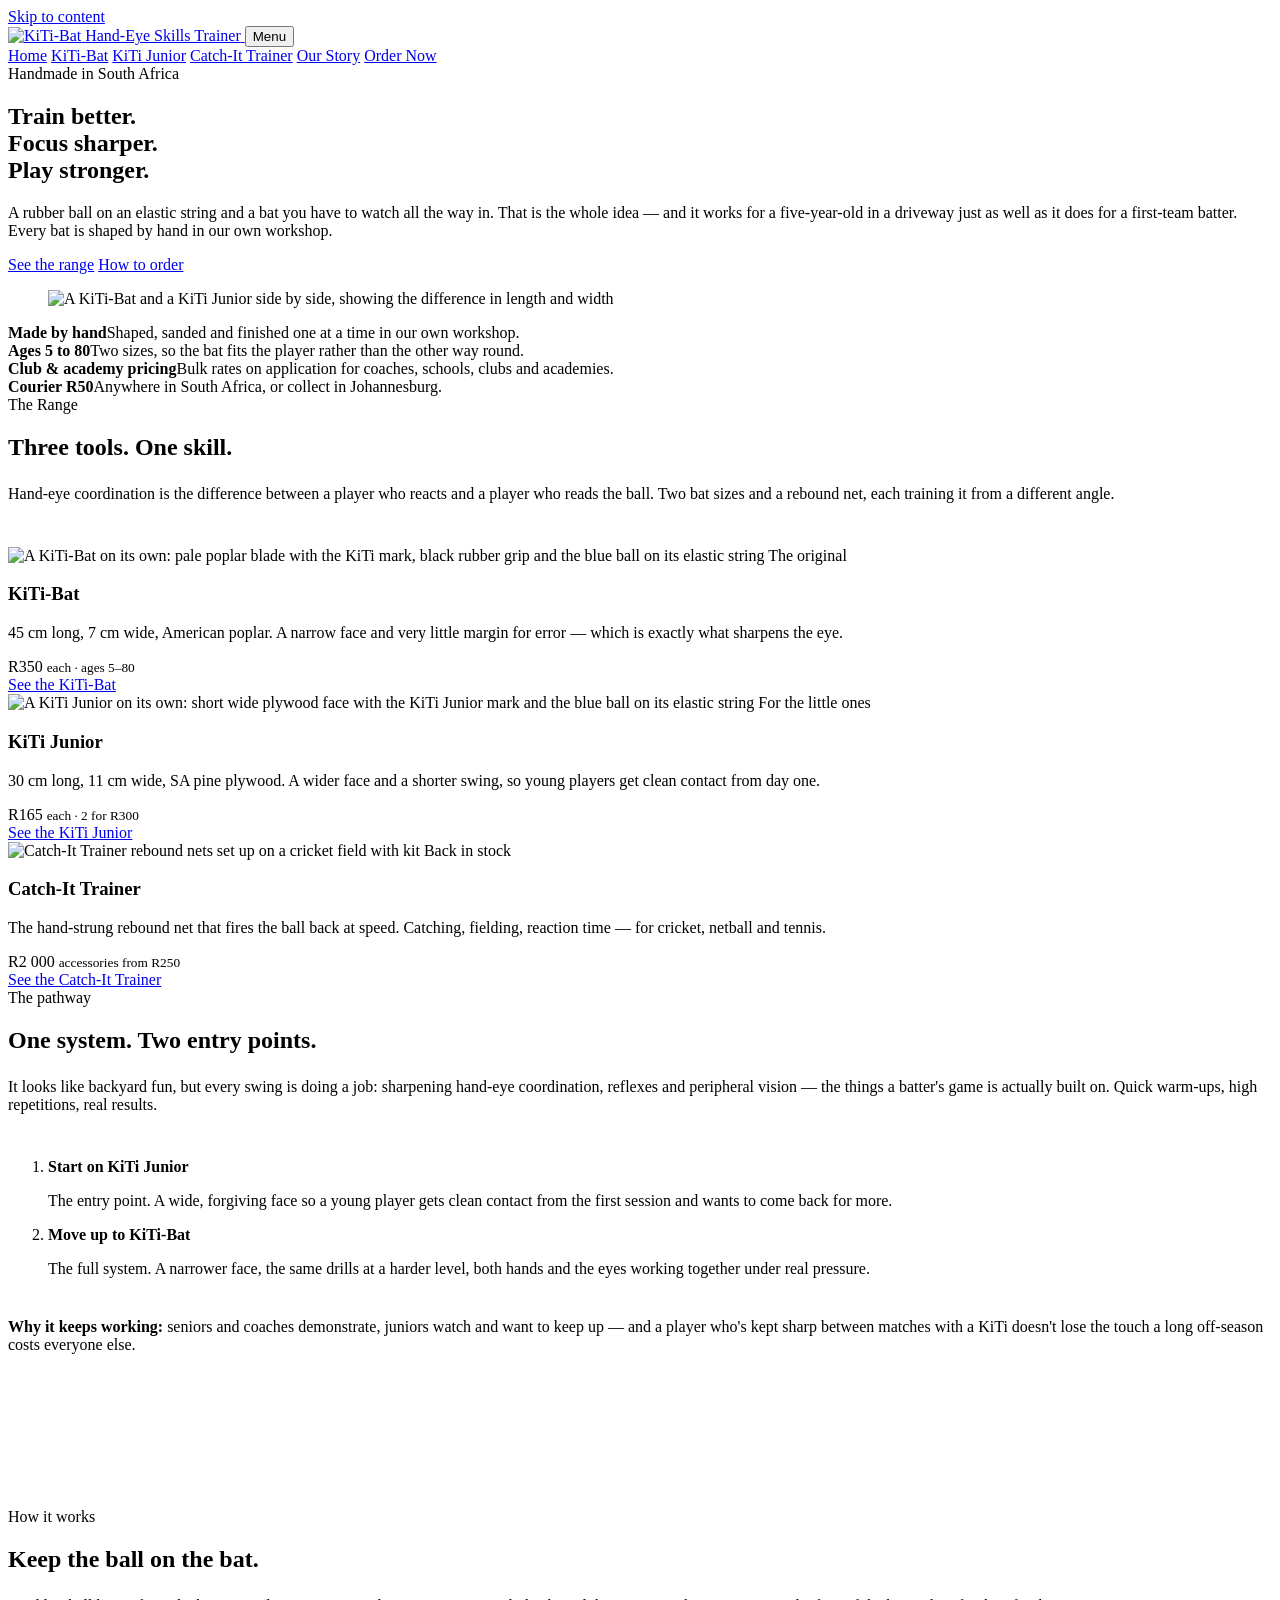
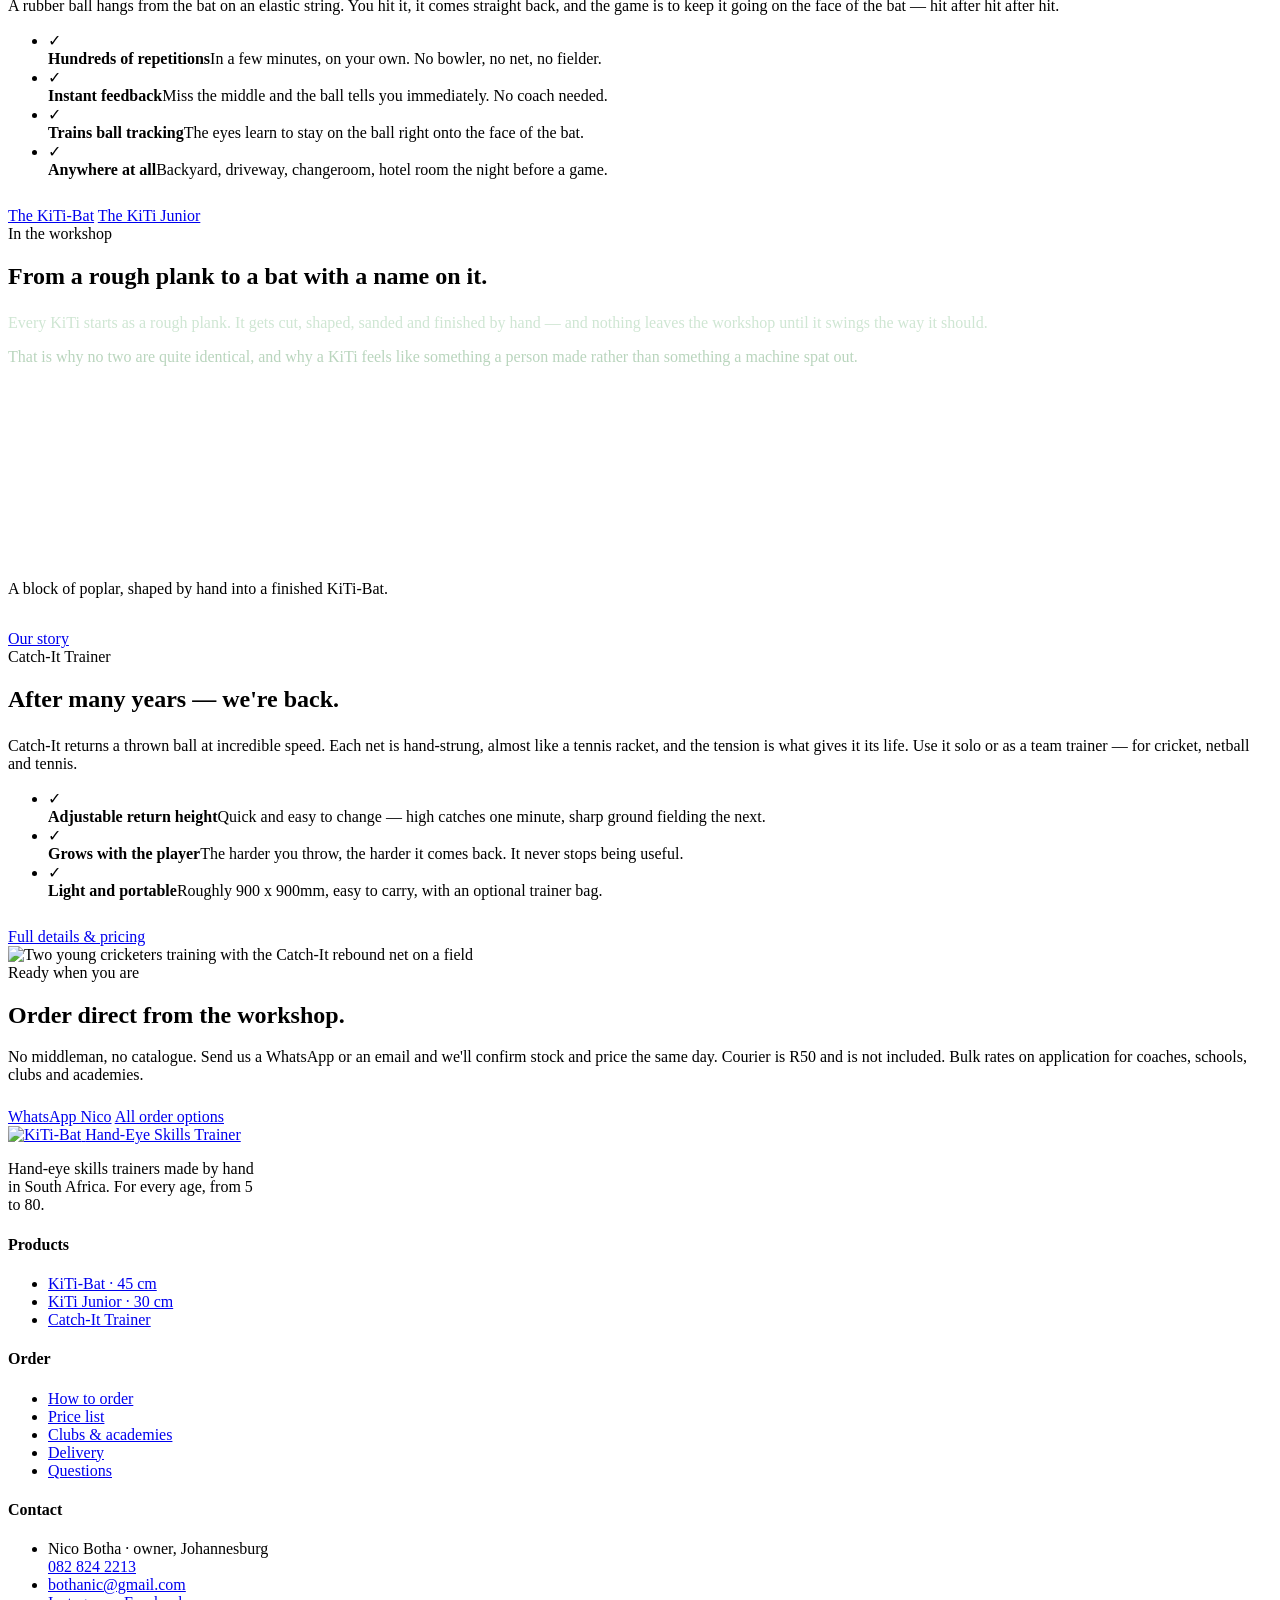
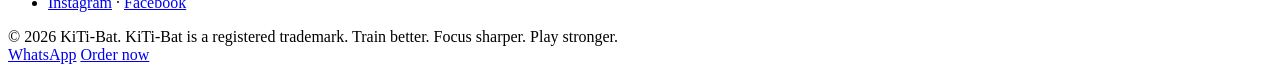
==== site/index.html @ 330e1672 "Split the comparison photo into two single-product card images The homepage range cards showed each " ====
<!DOCTYPE html>
<html lang="en-ZA">
<head>
<meta charset="utf-8">
<meta name="viewport" content="width=device-width, initial-scale=1">
<title>KiTi-Bat — Hand-Eye Skills Trainers, Handmade in South Africa</title>
<meta name="description" content="Hand-eye coordination trainers for cricketers aged 5 to 80. The 45 cm KiTi-Bat R350, the 30 cm KiTi Junior R165. Handmade in South Africa, couriered nationwide.">
<meta name="theme-color" content="#ffffff">
<link rel="canonical" href="https://www.kiti-bats.co.za/">
<meta property="og:type" content="website">
<meta property="og:site_name" content="KiTi-Bat">
<meta property="og:locale" content="en_ZA">
<meta property="og:url" content="https://www.kiti-bats.co.za/">
<meta property="og:title" content="KiTi-Bat — Train Better. Focus Sharper. Play Stronger.">
<meta property="og:description" content="Hand-eye coordination trainers for cricketers of every age, made by hand in South Africa. The 45 cm KiTi-Bat, the 30 cm KiTi Junior and the Catch-It rebound trainer.">
<meta property="og:image" content="https://www.kiti-bats.co.za/assets/img/making-of.jpg">
<meta property="og:image:alt" content="A rough poplar plank beside the shaped stages of a KiTi-Bat, ending in a finished bat with its blue ball">
<meta name="twitter:card" content="summary_large_image">
<meta name="twitter:title" content="KiTi-Bat — Train Better. Focus Sharper. Play Stronger.">
<meta name="twitter:description" content="Hand-eye coordination trainers for cricketers of every age, made by hand in South Africa. The 45 cm KiTi-Bat, the 30 cm KiTi Junior and the Catch-It rebound trainer.">
<meta name="twitter:image" content="https://www.kiti-bats.co.za/assets/img/making-of.jpg">
<meta name="twitter:image:alt" content="A rough poplar plank beside the shaped stages of a KiTi-Bat, ending in a finished bat with its blue ball">
<link rel="icon" href="/favicon.ico?v=e1fb769e" sizes="32x32">
<link rel="icon" href="/assets/img/icon-512.png?v=19b3a19d" type="image/png" sizes="512x512">
<link rel="apple-touch-icon" href="/assets/img/apple-touch-icon.png?v=f233a903">
<link rel="stylesheet" href="/assets/css/style.css?v=a0263742">
<script type="application/ld+json">
{
 "@context": "https://schema.org",
 "@graph": [
  {
   "@type": "Organization",
   "@id": "https://www.kiti-bats.co.za/#organization",
   "name": "KiTi-Bat",
   "alternateName": "KiTi Bats",
   "url": "https://www.kiti-bats.co.za/",
   "logo": {
    "@type": "ImageObject",
    "url": "https://www.kiti-bats.co.za/assets/img/logo-dark.png",
    "width": 1080,
    "height": 330
   },
   "image": "https://www.kiti-bats.co.za/assets/img/kitibat-real.jpg",
   "description": "KiTi-Bat makes hand-eye coordination skills trainers for cricketers of every age, handmade in South Africa.",
   "slogan": "Train better. Focus sharper. Play stronger.",
   "founder": {
    "@type": "Person",
    "name": "Nico Botha"
   },
   "foundingLocation": {
    "@type": "Place",
    "address": {
     "@type": "PostalAddress",
     "addressLocality": "Johannesburg",
     "addressCountry": "ZA"
    }
   },
   "areaServed": {
    "@type": "Country",
    "name": "South Africa"
   },
   "sameAs": [
    "https://www.instagram.com/catch_it_trainer/",
    "https://www.facebook.com/cathittrainer/"
   ],
   "contactPoint": [
    {
     "@type": "ContactPoint",
     "contactType": "sales",
     "telephone": "+27-82-824-2213",
     "email": "bothanic@gmail.com",
     "areaServed": "ZA",
     "availableLanguage": [
      "en",
      "af"
     ]
    }
   ]
  },
  {
   "@type": "WebSite",
   "@id": "https://www.kiti-bats.co.za/#website",
   "url": "https://www.kiti-bats.co.za/",
   "name": "KiTi-Bat",
   "inLanguage": "en-ZA",
   "publisher": {
    "@id": "https://www.kiti-bats.co.za/#organization"
   }
  },
  {
   "@type": "WebPage",
   "@id": "https://www.kiti-bats.co.za/#webpage",
   "url": "https://www.kiti-bats.co.za/",
   "name": "KiTi-Bat — Hand-Eye Skills Trainers, Handmade in South Africa",
   "isPartOf": {
    "@id": "https://www.kiti-bats.co.za/#website"
   },
   "about": {
    "@id": "https://www.kiti-bats.co.za/#organization"
   },
   "inLanguage": "en-ZA"
  },
  {
   "@type": "ItemList",
   "name": "The KiTi-Bat range",
   "itemListElement": [
    {
     "@type": "ListItem",
     "position": 1,
     "url": "https://www.kiti-bats.co.za/kiti-bat",
     "name": "KiTi-Bat, 45 cm"
    },
    {
     "@type": "ListItem",
     "position": 2,
     "url": "https://www.kiti-bats.co.za/kiti-junior",
     "name": "KiTi Junior, 30 cm"
    },
    {
     "@type": "ListItem",
     "position": 3,
     "url": "https://www.kiti-bats.co.za/catch-it-trainer",
     "name": "Catch-It Trainer"
    }
   ]
  },
  {
   "@type": "VideoObject",
   "@id": "https://www.kiti-bats.co.za/#video-making-of",
   "name": "From a block of poplar to a finished KiTi-Bat",
   "description": "A block of poplar being shaped into a finished KiTi-Bat, ending with the ball bouncing on the face of the bat.",
   "thumbnailUrl": [
    "https://www.kiti-bats.co.za/assets/img/making-of-poster.jpg"
   ],
   "uploadDate": "2026-08-18T20:51:19+02:00",
   "duration": "PT10S",
   "contentUrl": "https://www.kiti-bats.co.za/assets/video/making-of.mp4",
   "isFamilyFriendly": true,
   "inLanguage": "en-ZA",
   "publisher": {
    "@id": "https://www.kiti-bats.co.za/#organization"
   }
  },
  {
   "@type": "VideoObject",
   "@id": "https://www.kiti-bats.co.za/#video-bat-demo-driveway",
   "name": "Training with a KiTi-Bat in a driveway",
   "description": "A young cricketer in a driveway hitting the ball on a KiTi-Bat, again and again, without it leaving the face of the bat.",
   "thumbnailUrl": [
    "https://www.kiti-bats.co.za/assets/img/bat-demo-driveway-poster.jpg"
   ],
   "uploadDate": "2026-09-08T13:23:00+00:00",
   "duration": "PT12S",
   "contentUrl": "https://www.kiti-bats.co.za/assets/video/bat-demo-driveway.mp4",
   "isFamilyFriendly": true,
   "inLanguage": "en-ZA",
   "publisher": {
    "@id": "https://www.kiti-bats.co.za/#organization"
   }
  }
 ]
}
</script>
</head>
<body>
<a class="skip" href="#main">Skip to content</a>

<header class="site-header">
  <div class="wrap site-header__inner">
    <a class="logo" href="/" aria-label="KiTi-Bat home">
      <img src="/assets/img/logo-dark.png" alt="KiTi-Bat" width="1080" height="330">
      <span class="logo__sub">Hand-Eye Skills Trainer</span>
    </a>
    <button class="nav-toggle" type="button" aria-expanded="false" aria-controls="site-nav">
      <span class="nav-toggle__bars" aria-hidden="true"></span> Menu
    </button>
    <nav class="nav" id="site-nav" aria-label="Main">
      <a href="/" aria-current="page">Home</a>
      <a href="/kiti-bat">KiTi-Bat</a>
      <a href="/kiti-junior">KiTi Junior</a>
      <a href="/catch-it-trainer">Catch-It Trainer</a>
      <a href="/about">Our Story</a>
      <a class="btn btn--primary" href="/order">Order Now</a>
    </nav>
  </div>
</header>

<main id="main">

  <!-- HERO -->
  <section class="hero">
    <div class="wrap hero__grid">
      <div class="hero__copy stack">
        <span class="kicker">Handmade in South Africa</span>
        <h1 class="display">Train better.<br><span class="green">Focus sharper.</span><br>Play stronger.</h1>
        <p class="lede">A rubber ball on an elastic string and a bat you have to watch all the way in. That is the whole idea &mdash; and it works for a five-year-old in a driveway just as well as it does for a first-team batter. Every bat is shaped by hand in our own workshop.</p>
        <div class="btn-row">
          <a class="btn btn--primary" href="#range">See the range</a>
          <a class="btn btn--ghost" href="/order">How to order</a>
        </div>
      </div>
      <figure class="hero__art hero__art--reel">
        <img src="/assets/img/kitibat-vs-junior.jpg" alt="A KiTi-Bat and a KiTi Junior side by side, showing the difference in length and width" fetchpriority="high" width="911" height="1600">
      </figure>
    </div>
  </section>

  <!-- TRUST STRIP -->
  <section class="strip">
    <div class="wrap">
      <div class="strip__grid">
        <div class="strip__item"><b>Made by hand</b><span>Shaped, sanded and finished one at a time in our own workshop.</span></div>
        <div class="strip__item"><b>Ages 5 to 80</b><span>Two sizes, so the bat fits the player rather than the other way round.</span></div>
        <div class="strip__item"><b>Club &amp; academy pricing</b><span>Bulk rates on application for coaches, schools, clubs and academies.</span></div>
        <div class="strip__item"><b>Courier R50</b><span>Anywhere in South Africa, or collect in Johannesburg.</span></div>
      </div>
    </div>
  </section>

  <!-- THE RANGE -->
  <section class="section section--bone" id="range">
    <div class="wrap">
      <div class="center measure-center" style="margin-bottom: 2.75rem;">
        <span class="kicker">The Range</span>
        <h2 class="h2 rule center">Three tools. One skill.</h2>
        <p class="lede" style="margin-top:1.5rem;">Hand-eye coordination is the difference between a player who reacts and a player who reads the ball. Two bat sizes and a rebound net, each training it from a different angle.</p>
      </div>

      <div class="cards">

        <article class="card">
          <div class="card__media">
            <img src="/assets/img/kitibat-only.jpg" alt="A KiTi-Bat on its own: pale poplar blade with the KiTi mark, black rubber grip and the blue ball on its elastic string" loading="lazy" width="1400" height="1050">
            <span class="card__tag">The original</span>
          </div>
          <div class="card__body">
            <h3 class="h3">KiTi-Bat</h3>
            <p>45 cm long, 7 cm wide, American poplar. A narrow face and very little margin for error — which is exactly what sharpens the eye.</p>
            <div class="card__price">R350 <small>each &middot; ages 5&ndash;80</small></div>
            <a class="card__link" href="/kiti-bat">See the KiTi-Bat</a>
          </div>
        </article>

        <article class="card">
          <div class="card__media">
            <img src="/assets/img/junior-only.jpg" alt="A KiTi Junior on its own: short wide plywood face with the KiTi Junior mark and the blue ball on its elastic string" loading="lazy" width="1400" height="1050">
            <span class="card__tag">For the little ones</span>
          </div>
          <div class="card__body">
            <h3 class="h3">KiTi Junior</h3>
            <p>30 cm long, 11 cm wide, SA pine plywood. A wider face and a shorter swing, so young players get clean contact from day one.</p>
            <div class="card__price">R165 <small>each &middot; 2 for R300</small></div>
            <a class="card__link" href="/kiti-junior">See the KiTi Junior</a>
          </div>
        </article>

        <article class="card">
          <div class="card__media">
            <img src="/assets/img/catchit-kit.jpg" alt="Catch-It Trainer rebound nets set up on a cricket field with kit" loading="lazy" width="1600" height="777">
            <span class="card__tag">Back in stock</span>
          </div>
          <div class="card__body">
            <h3 class="h3">Catch-It Trainer</h3>
            <p>The hand-strung rebound net that fires the ball back at speed. Catching, fielding, reaction time — for cricket, netball and tennis.</p>
            <div class="card__price">R2 000 <small>accessories from R250</small></div>
            <a class="card__link" href="/catch-it-trainer">See the Catch-It Trainer</a>
          </div>
        </article>

      </div>
    </div>
  </section>

  <!-- PATHWAY -->
  <section class="section section--dark on-dark">
    <div class="wrap">
      <div class="center measure-center" style="margin-bottom:2.75rem;">
        <span class="kicker kicker--light">The pathway</span>
        <h2 class="h2 rule center">One system. Two entry points.</h2>
        <p class="lede" style="margin-top:1.5rem;">It looks like backyard fun, but every swing is doing a job: sharpening hand-eye coordination, reflexes and peripheral vision &mdash; the things a batter's game is actually built on. Quick warm-ups, high repetitions, real results.</p>
      </div>
      <ol class="steps">
        <li><b>Start on KiTi Junior</b><p>The entry point. A wide, forgiving face so a young player gets clean contact from the first session and wants to come back for more.</p></li>
        <li><b>Move up to KiTi-Bat</b><p>The full system. A narrower face, the same drills at a harder level, both hands and the eyes working together under real pressure.</p></li>
      </ol>
      <div class="note" style="margin-top:2.5rem;">
        <b>Why it keeps working:</b> seniors and coaches demonstrate, juniors watch and want to keep up &mdash; and a player who's kept sharp between matches with a KiTi doesn't lose the touch a long off-season costs everyone else.
      </div>
    </div>
  </section>

  <!-- HOW IT WORKS -->
  <section class="section section--white">
    <div class="wrap split split--wide-right">
      <div class="frame frame--tall">
        <video class="pano-video" autoplay muted loop playsinline preload="none" poster="/assets/img/bat-demo-driveway-poster.jpg"
               aria-label="A young cricketer in a driveway hitting the ball on a KiTi-Bat, again and again, without it leaving the face of the bat">
          <source src="/assets/video/bat-demo-driveway.mp4" type="video/mp4">
          <img src="/assets/img/bats-packed.jpg?v=d7138bb8" alt="KiTi-Bats packed in a box, each with its rubber ball and elastic cord attached" width="610" height="1045">
        </video>
      </div>
      <div>
        <span class="kicker">How it works</span>
        <h2 class="h2 rule">Keep the ball on the bat.</h2>
        <p class="lede" style="margin-top:1.5rem;">A rubber ball hangs from the bat on an elastic string. You hit it, it comes straight back, and the game is to keep it going on the face of the bat — hit after hit after hit.</p>
        <ul class="features">
          <li><span class="dot" aria-hidden="true">&check;</span><div><b>Hundreds of repetitions</b><span>In a few minutes, on your own. No bowler, no net, no fielder.</span></div></li>
          <li><span class="dot" aria-hidden="true">&check;</span><div><b>Instant feedback</b><span>Miss the middle and the ball tells you immediately. No coach needed.</span></div></li>
          <li><span class="dot" aria-hidden="true">&check;</span><div><b>Trains ball tracking</b><span>The eyes learn to stay on the ball right onto the face of the bat.</span></div></li>
          <li><span class="dot" aria-hidden="true">&check;</span><div><b>Anywhere at all</b><span>Backyard, driveway, changeroom, hotel room the night before a game.</span></div></li>
        </ul>
        <div class="btn-row" style="margin-top:1.75rem;">
          <a class="btn btn--primary" href="/kiti-bat">The KiTi-Bat</a>
          <a class="btn btn--ghost" href="/kiti-junior">The KiTi Junior</a>
        </div>
      </div>
    </div>
  </section>

  <!-- CRAFT STORY -->
  <section class="section section--dark on-dark">
    <div class="wrap">
      <div class="measure" style="margin-bottom:2.75rem;">
        <span class="kicker kicker--light">In the workshop</span>
        <h2 class="h2 rule">From a rough plank to a bat with a name on it.</h2>
        <p class="lede" style="margin-top:1.5rem; color:#cfe6d3;">Every KiTi starts as a rough plank. It gets cut, shaped, sanded and finished by hand &mdash; and nothing leaves the workshop until it swings the way it should.</p>
        <p style="color:#b9d5bd;">That is why no two are quite identical, and why a KiTi feels like something a person made rather than something a machine spat out.</p>
      </div>
      <figure class="frame frame--pano" style="margin:0;">
        <video class="pano-video" autoplay muted loop playsinline preload="none" poster="/assets/img/making-of-poster.jpg"
               aria-label="A block of poplar being shaped into a finished KiTi-Bat, ending with the ball bouncing on the face of the bat">
          <source src="/assets/video/making-of.mp4" type="video/mp4">
          <img src="/assets/img/making-of.jpg" alt="Five stages of making a KiTi-Bat, from a rough block of poplar through to the finished bat with its ball and elastic" width="1376" height="768">
        </video>
      </figure>
      <p class="figcap">A block of poplar, shaped by hand into a finished KiTi-Bat.</p>
      <div class="btn-row btn-row--center" style="margin-top:2rem;">
        <a class="btn btn--ghost" href="/about">Our story</a>
      </div>
    </div>
  </section>

  <!-- FEATURE: CATCH-IT -->
  <section class="section section--willow">
    <div class="wrap split split--flip">
      <div>
        <span class="kicker">Catch-It Trainer</span>
        <h2 class="h2 rule">After many years — we're back.</h2>
        <p class="lede" style="margin-top:1.5rem;">Catch-It returns a thrown ball at incredible speed. Each net is hand-strung, almost like a tennis racket, and the tension is what gives it its life. Use it solo or as a team trainer — for cricket, netball and tennis.</p>
        <ul class="features">
          <li><span class="dot" aria-hidden="true">&check;</span><div><b>Adjustable return height</b><span>Quick and easy to change — high catches one minute, sharp ground fielding the next.</span></div></li>
          <li><span class="dot" aria-hidden="true">&check;</span><div><b>Grows with the player</b><span>The harder you throw, the harder it comes back. It never stops being useful.</span></div></li>
          <li><span class="dot" aria-hidden="true">&check;</span><div><b>Light and portable</b><span>Roughly 900 x 900mm, easy to carry, with an optional trainer bag.</span></div></li>
        </ul>
        <div class="btn-row" style="margin-top:1.75rem;">
          <a class="btn btn--dark" href="/catch-it-trainer">Full details &amp; pricing</a>
        </div>
      </div>
      <div class="frame frame--wide">
        <img src="/assets/img/catchit-in-use.jpg" alt="Two young cricketers training with the Catch-It rebound net on a field" loading="lazy" width="497" height="1100">
      </div>
    </div>
  </section>

  <!-- CTA -->
  <section class="section cta-band on-dark">
    <div class="wrap stack">
      <span class="kicker kicker--light">Ready when you are</span>
      <h2 class="h2">Order direct from the workshop.</h2>
      <p>No middleman, no catalogue. Send us a WhatsApp or an email and we'll confirm stock and price the same day. Courier is R50 and is not included. Bulk rates on application for coaches, schools, clubs and academies.</p>
      <div class="btn-row btn-row--center" style="margin-top:1.5rem;">
        <a class="btn btn--wa" href="https://wa.me/27828242213?text=Hi%20Nico%2C%20I%27d%20like%20to%20order%20from%20KiTi-Bat." target="_blank" rel="noopener">WhatsApp Nico</a>
        <a class="btn btn--ghost" href="/order">All order options</a>
      </div>
    </div>
  </section>

</main>

<footer class="site-footer">
  <div class="wrap">
    <div class="footer-grid">
      <div>
        <a class="logo" href="/" aria-label="KiTi-Bat home">
          <img src="/assets/img/logo-light.png" alt="KiTi-Bat" width="1080" height="330">
          <span class="logo__sub">Hand-Eye Skills Trainer</span>
        </a>
        <p style="max-width:32ch;">Hand-eye skills trainers made by hand in South Africa. For every age, from 5 to 80.</p>
      </div>
      <div>
        <h4>Products</h4>
        <ul>
          <li><a href="/kiti-bat">KiTi-Bat &middot; 45 cm</a></li>
          <li><a href="/kiti-junior">KiTi Junior &middot; 30 cm</a></li>
          <li><a href="/catch-it-trainer">Catch-It Trainer</a></li>
        </ul>
      </div>
      <div>
        <h4>Order</h4>
        <ul>
          <li><a href="/order">How to order</a></li>
          <li><a href="/order#pricing">Price list</a></li>
          <li><a href="/order#bulk">Clubs &amp; academies</a></li>
          <li><a href="/order#delivery">Delivery</a></li>
          <li><a href="/order#faq">Questions</a></li>
        </ul>
      </div>
      <div>
        <h4>Contact</h4>
        <ul>
          <li>Nico Botha &middot; owner, Johannesburg<br><a href="tel:+27828242213">082 824 2213</a></li>
          <li><a href="mailto:bothanic@gmail.com">bothanic@gmail.com</a></li>
          <li><a href="https://www.instagram.com/catch_it_trainer/" target="_blank" rel="noopener">Instagram</a> &middot; <a href="https://www.facebook.com/cathittrainer/" target="_blank" rel="noopener">Facebook</a></li>
        </ul>
      </div>
    </div>
    <div class="footer-bottom">
      <span>&copy; 2026 KiTi-Bat. KiTi-Bat is a registered trademark.</span>
      <span>Train better. Focus sharper. Play stronger.</span>
    </div>
  </div>
</footer>

<div class="orderbar">
  <a class="btn btn--wa" href="https://wa.me/27828242213?text=Hi%20Nico%2C%20I%27d%20like%20to%20order%20from%20KiTi-Bat." target="_blank" rel="noopener">WhatsApp</a>
  <a class="btn btn--primary" href="/order">Order now</a>
</div>

<script src="/assets/js/main.js?v=7d4a5efd" defer></script>
</body>
</html>
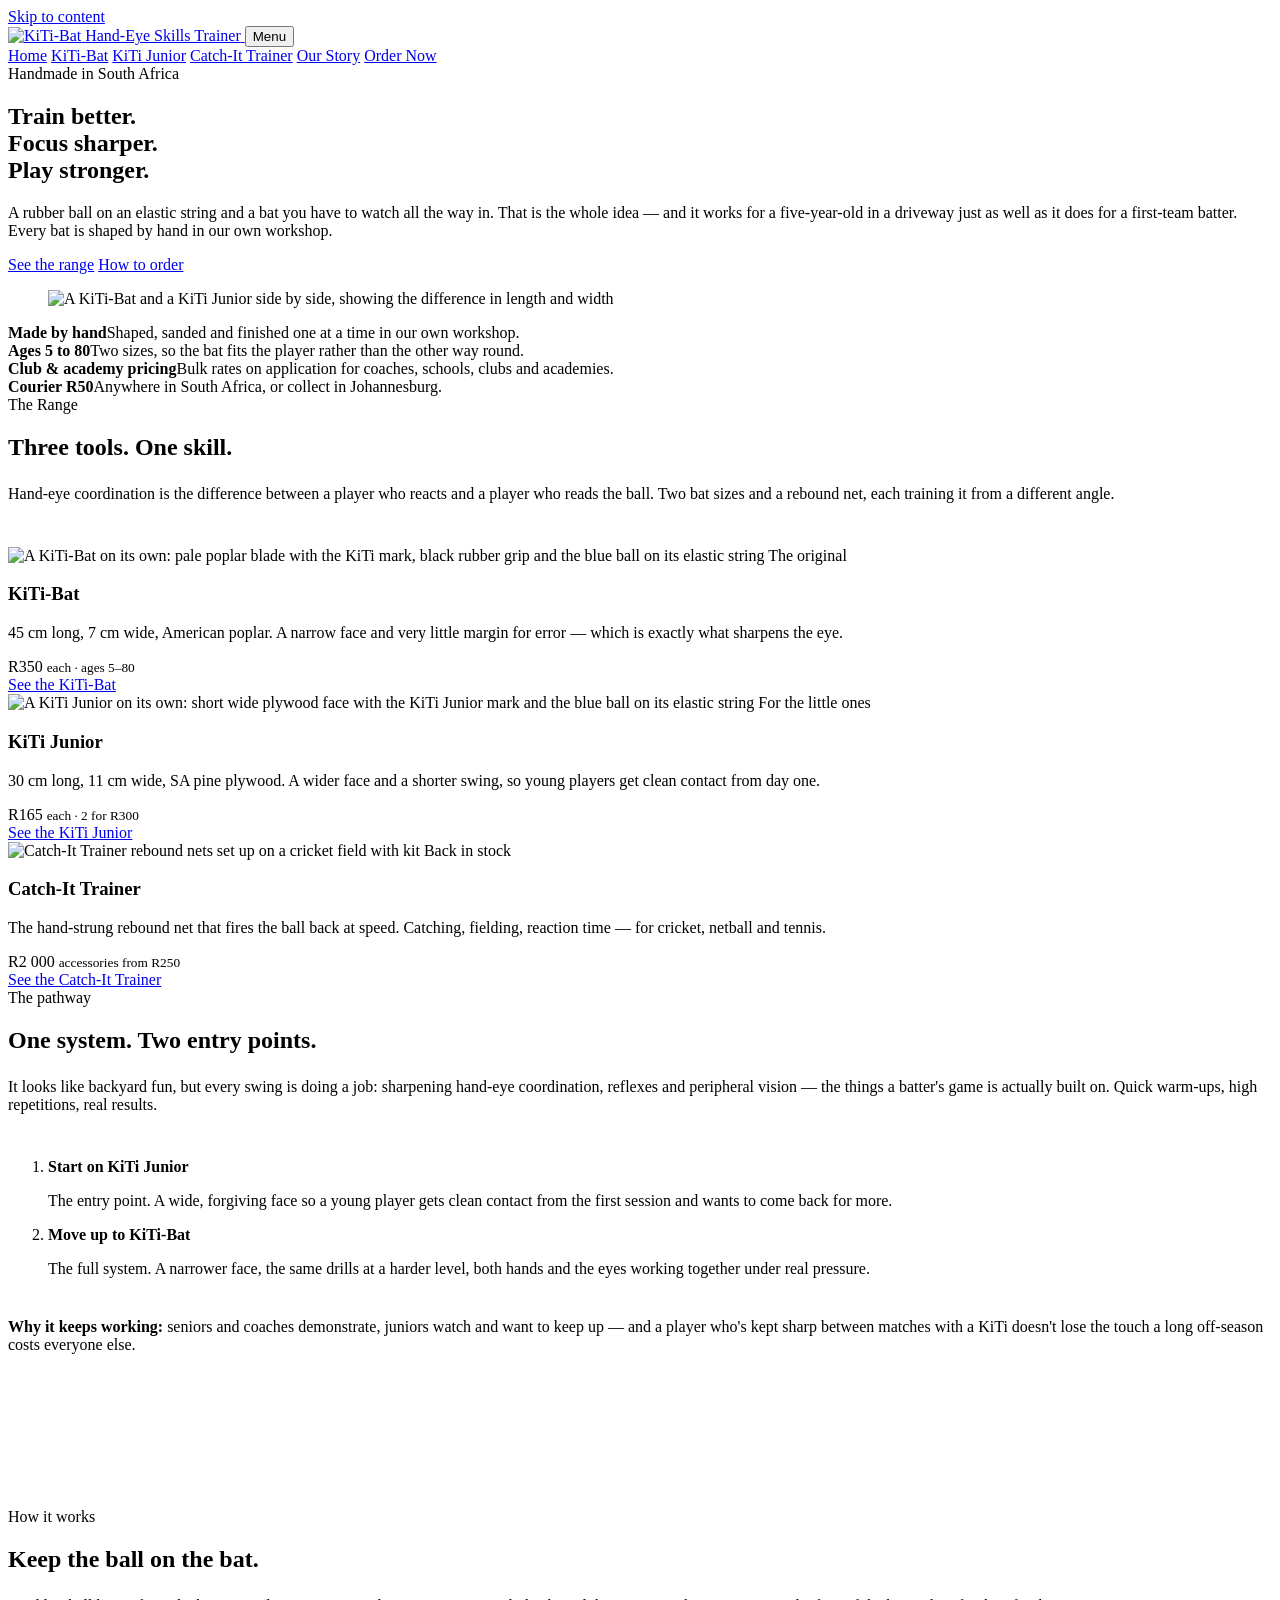
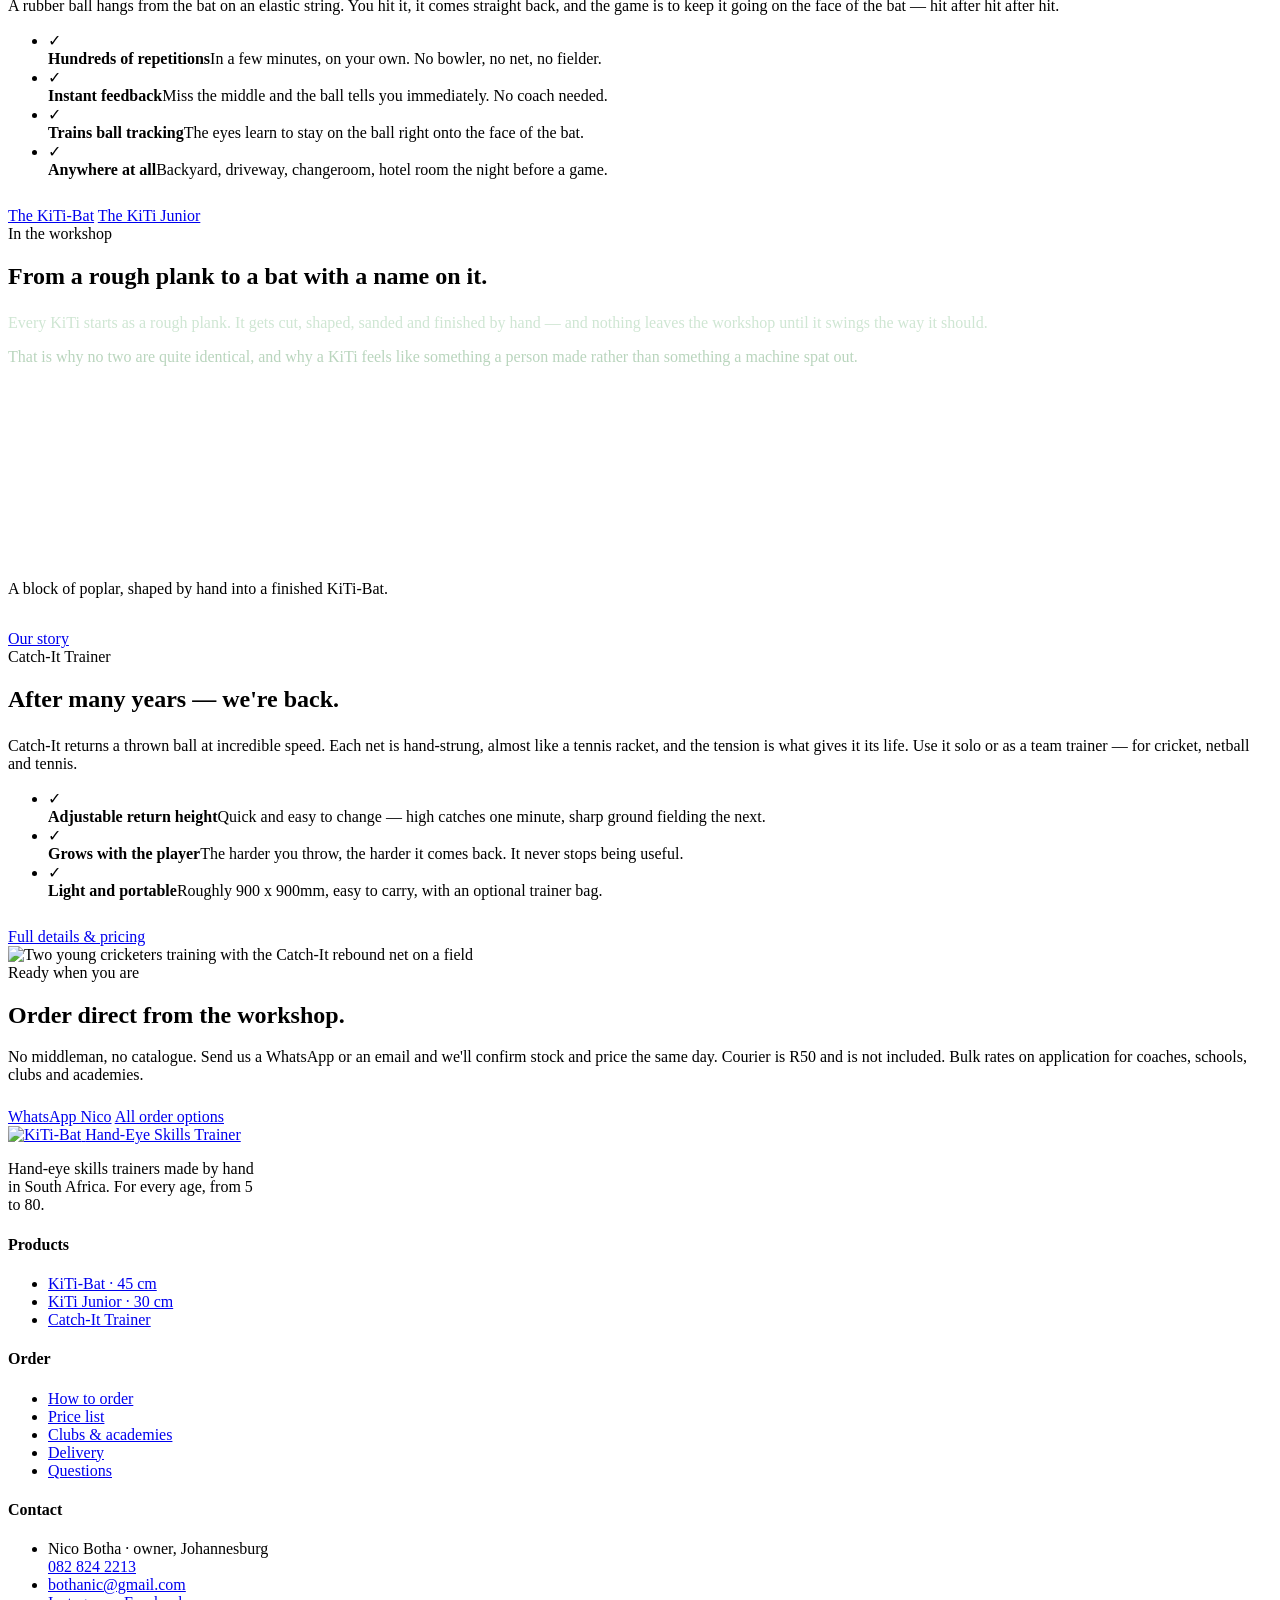
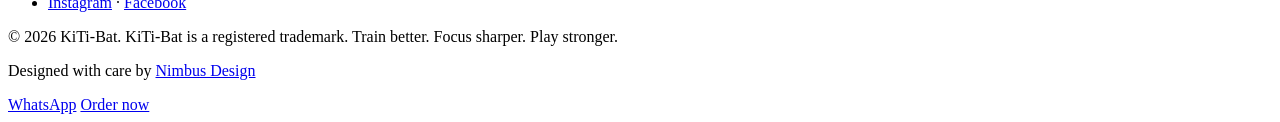
==== commit 63bf1428: "Add Nimbus Design credit to the footer Co-Authored-By: Claude Opus 5 <noreply@anthropic.com>" ====
--- a/site/index.html
+++ b/site/index.html
@@ -23,7 +23,7 @@
 <link rel="icon" href="/favicon.ico?v=e1fb769e" sizes="32x32">
 <link rel="icon" href="/assets/img/icon-512.png?v=19b3a19d" type="image/png" sizes="512x512">
 <link rel="apple-touch-icon" href="/assets/img/apple-touch-icon.png?v=f233a903">
-<link rel="stylesheet" href="/assets/css/style.css?v=a0263742">
+<link rel="stylesheet" href="/assets/css/style.css?v=4161d998">
 <script type="application/ld+json">
 {
  "@context": "https://schema.org",
@@ -418,6 +418,7 @@
       <span>&copy; 2026 KiTi-Bat. KiTi-Bat is a registered trademark.</span>
       <span>Train better. Focus sharper. Play stronger.</span>
     </div>
+    <p class="footer-credit">Designed with care by <a href="https://nimbus-design.com" target="_blank" rel="noopener">Nimbus Design</a></p>
   </div>
 </footer>
 
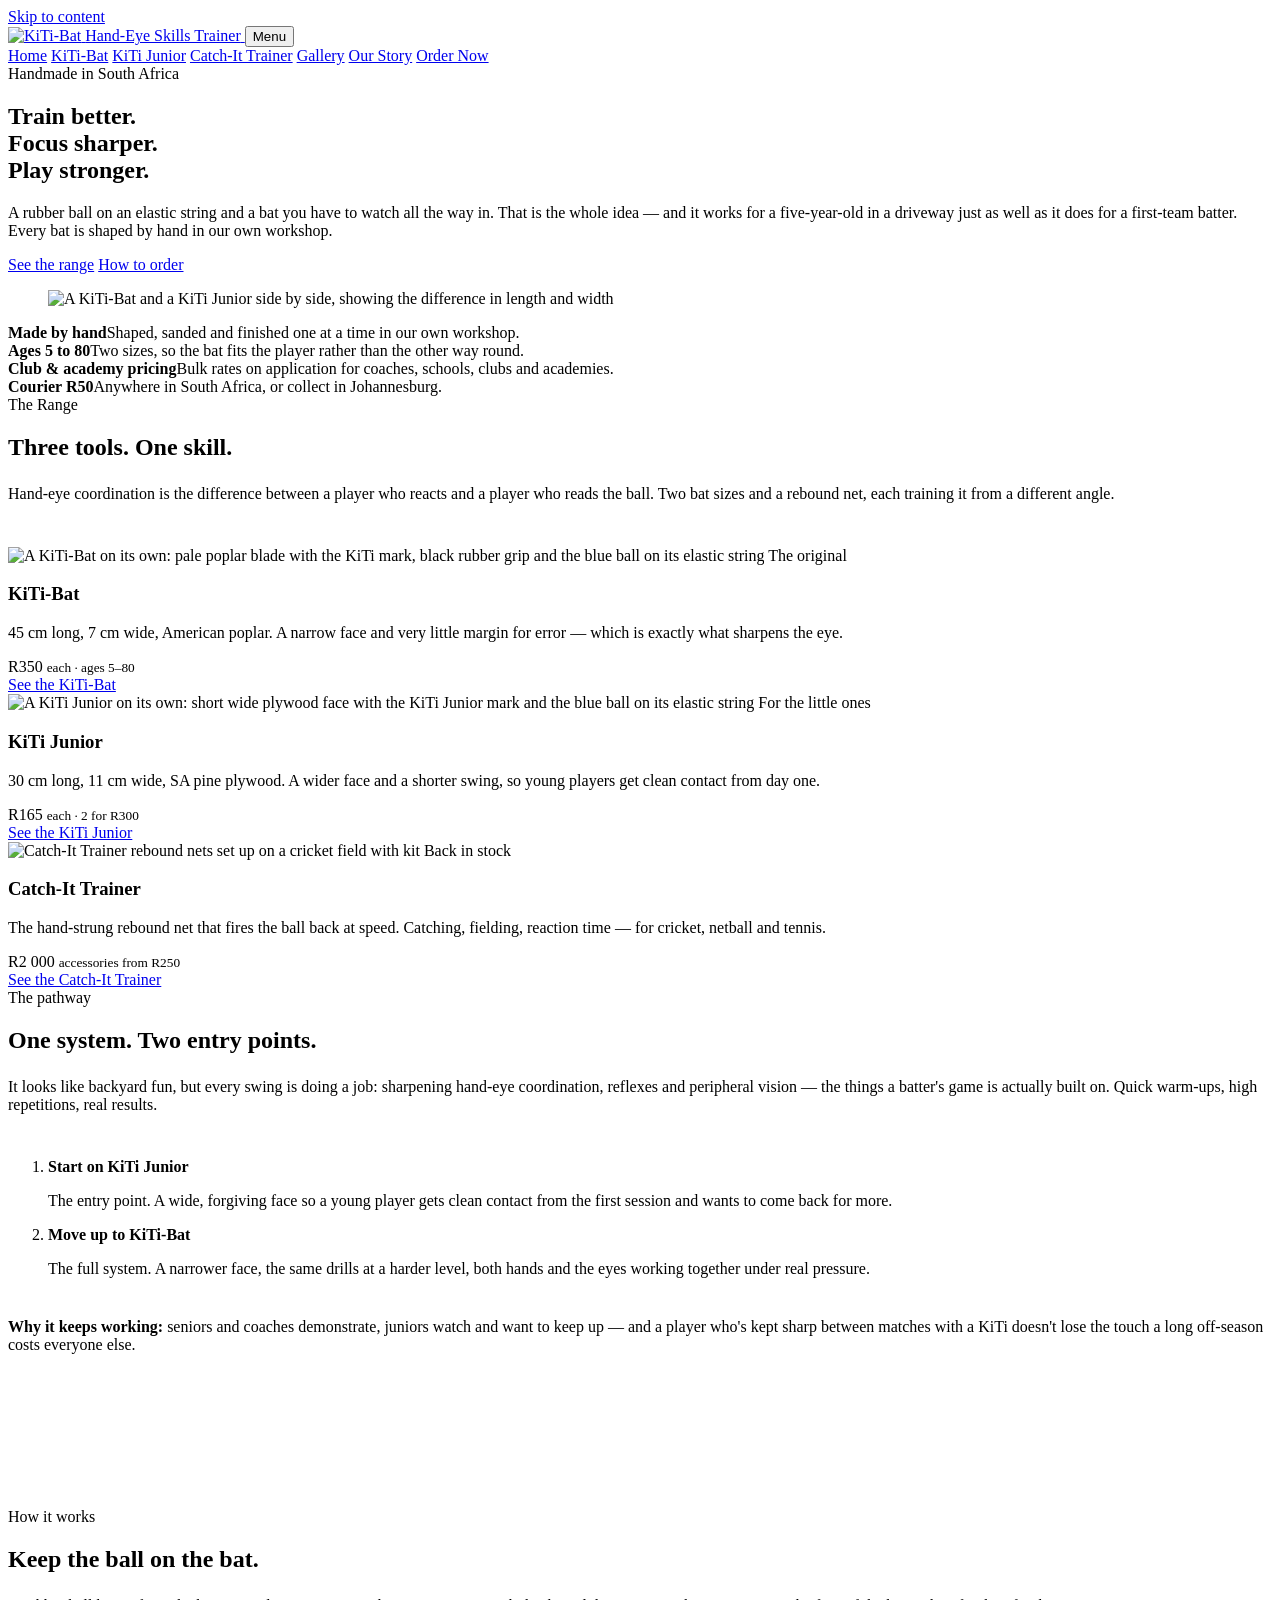
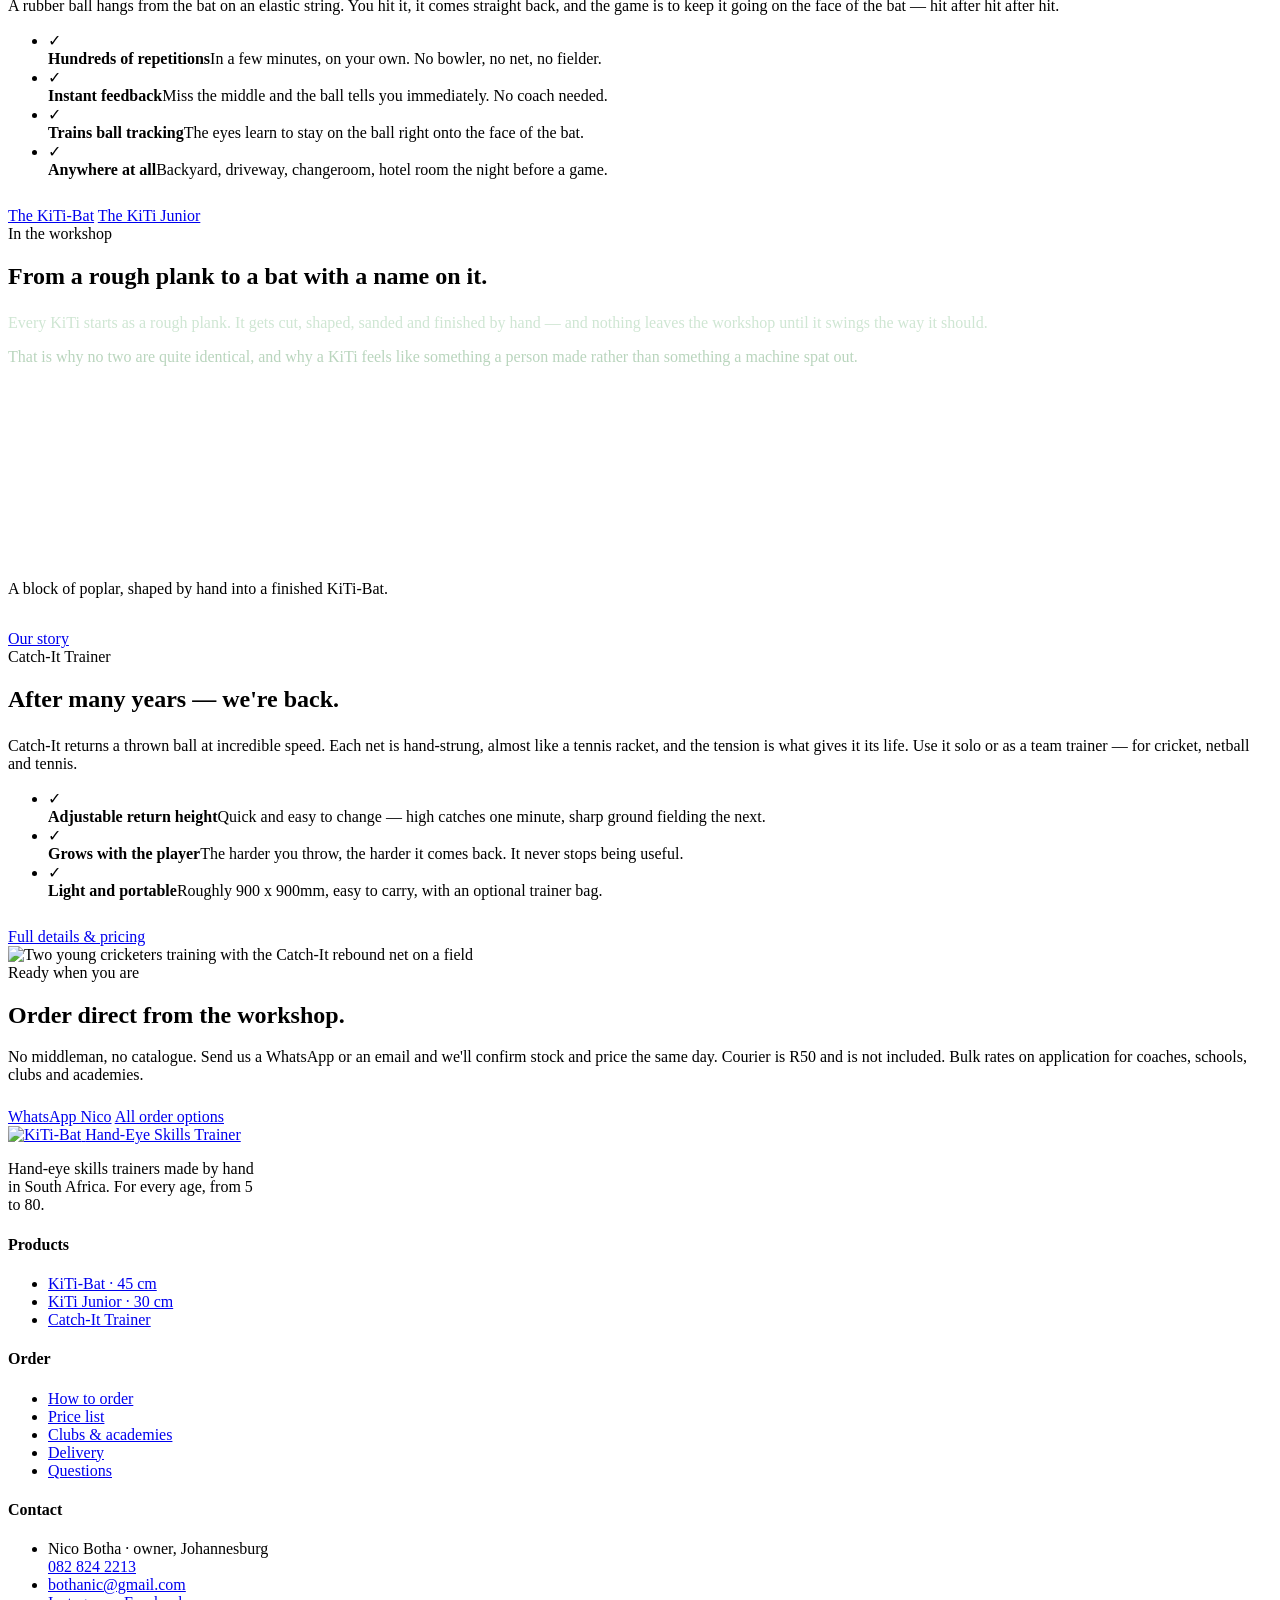
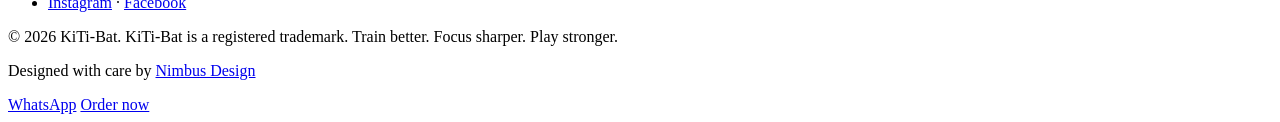
==== commit 23ff602b: "Add a gallery page A new /gallery collecting 27 items: the six clips plus the best of the existing p" ====
--- a/site/index.html
+++ b/site/index.html
@@ -23,7 +23,7 @@
 <link rel="icon" href="/favicon.ico?v=e1fb769e" sizes="32x32">
 <link rel="icon" href="/assets/img/icon-512.png?v=19b3a19d" type="image/png" sizes="512x512">
 <link rel="apple-touch-icon" href="/assets/img/apple-touch-icon.png?v=f233a903">
-<link rel="stylesheet" href="/assets/css/style.css?v=4161d998">
+<link rel="stylesheet" href="/assets/css/style.css?v=a02bea1f">
 <script type="application/ld+json">
 {
  "@context": "https://schema.org",
@@ -179,6 +179,7 @@
       <a href="/kiti-bat">KiTi-Bat</a>
       <a href="/kiti-junior">KiTi Junior</a>
       <a href="/catch-it-trainer">Catch-It Trainer</a>
+      <a href="/gallery">Gallery</a>
       <a href="/about">Our Story</a>
       <a class="btn btn--primary" href="/order">Order Now</a>
     </nav>
@@ -357,7 +358,7 @@
         </div>
       </div>
       <div class="frame frame--wide">
-        <img src="/assets/img/catchit-in-use.jpg" alt="Two young cricketers training with the Catch-It rebound net on a field" loading="lazy" width="497" height="1100">
+        <img src="/assets/img/catchit-in-use.jpg" alt="Two young cricketers training with the Catch-It rebound net on a field" loading="lazy" width="497" height="884">
       </div>
     </div>
   </section>
@@ -427,6 +428,6 @@
   <a class="btn btn--primary" href="/order">Order now</a>
 </div>
 
-<script src="/assets/js/main.js?v=7d4a5efd" defer></script>
+<script src="/assets/js/main.js?v=3509329d" defer></script>
 </body>
 </html>
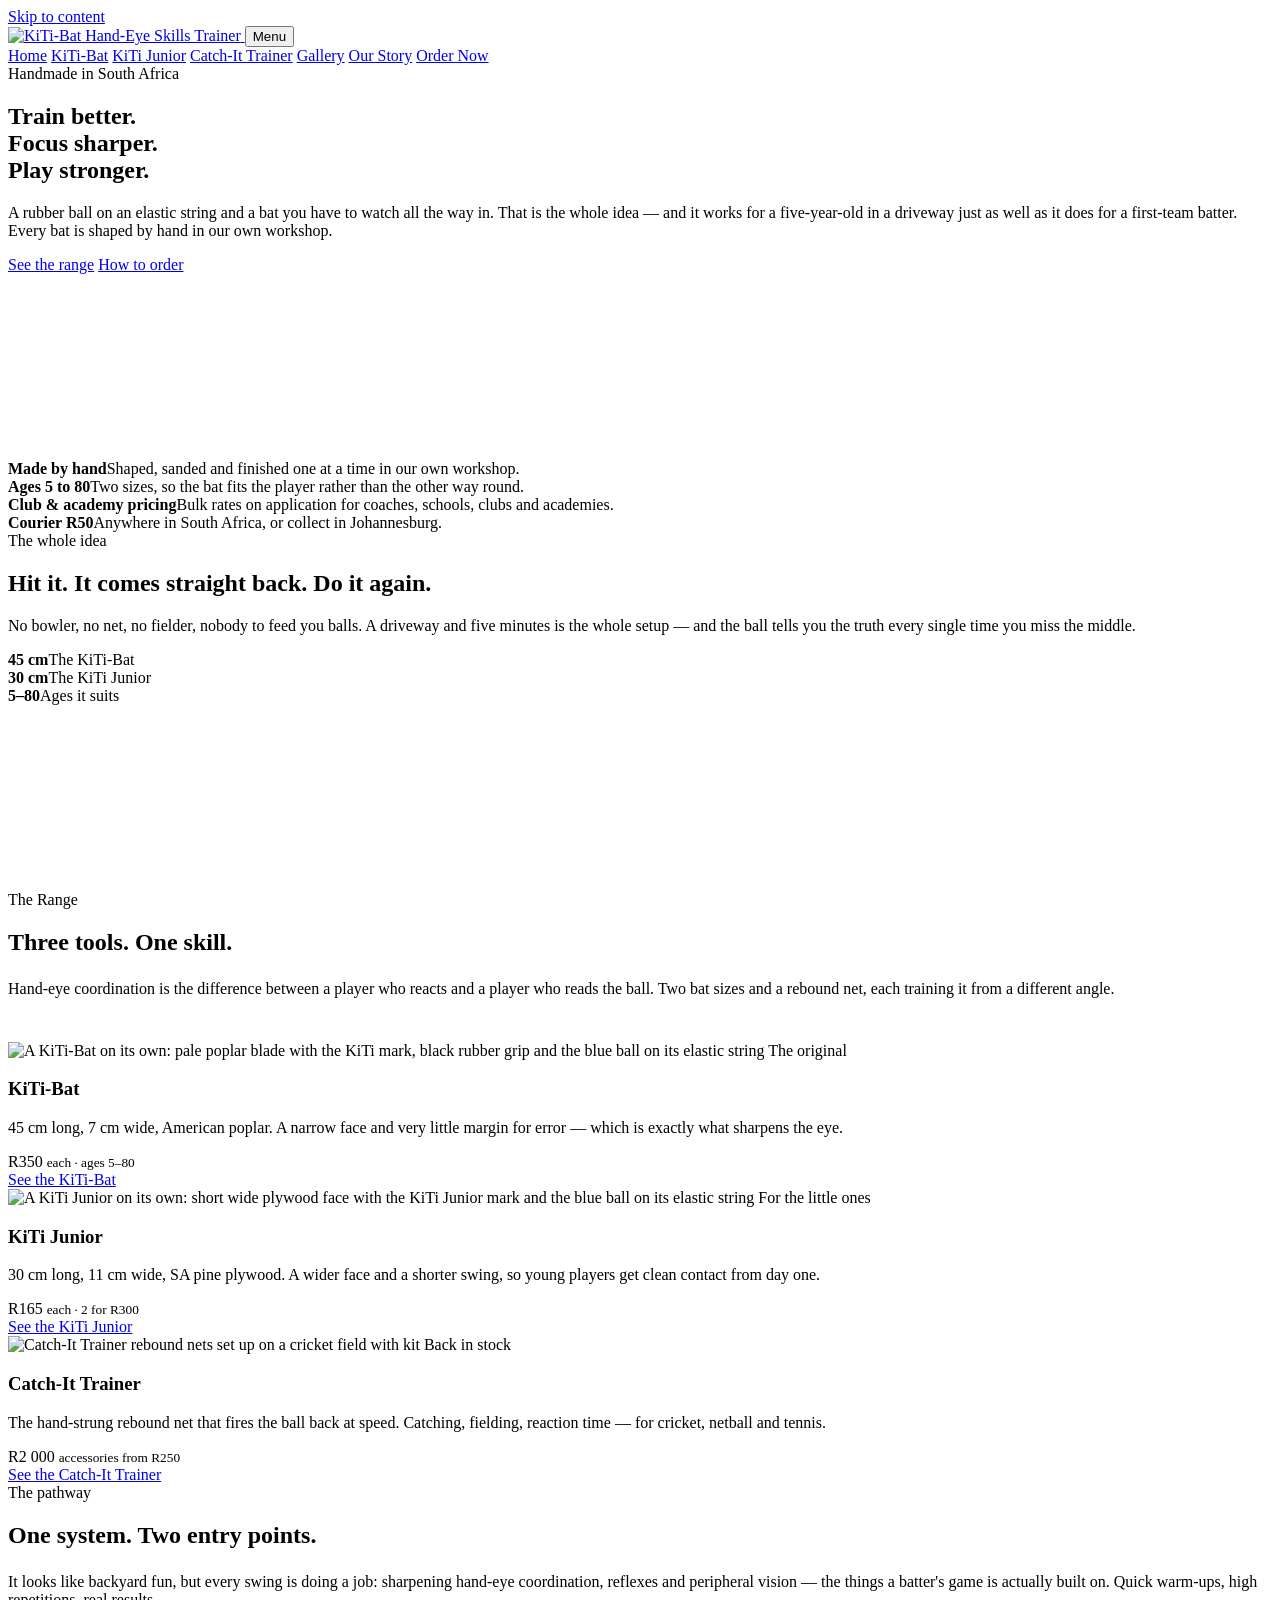
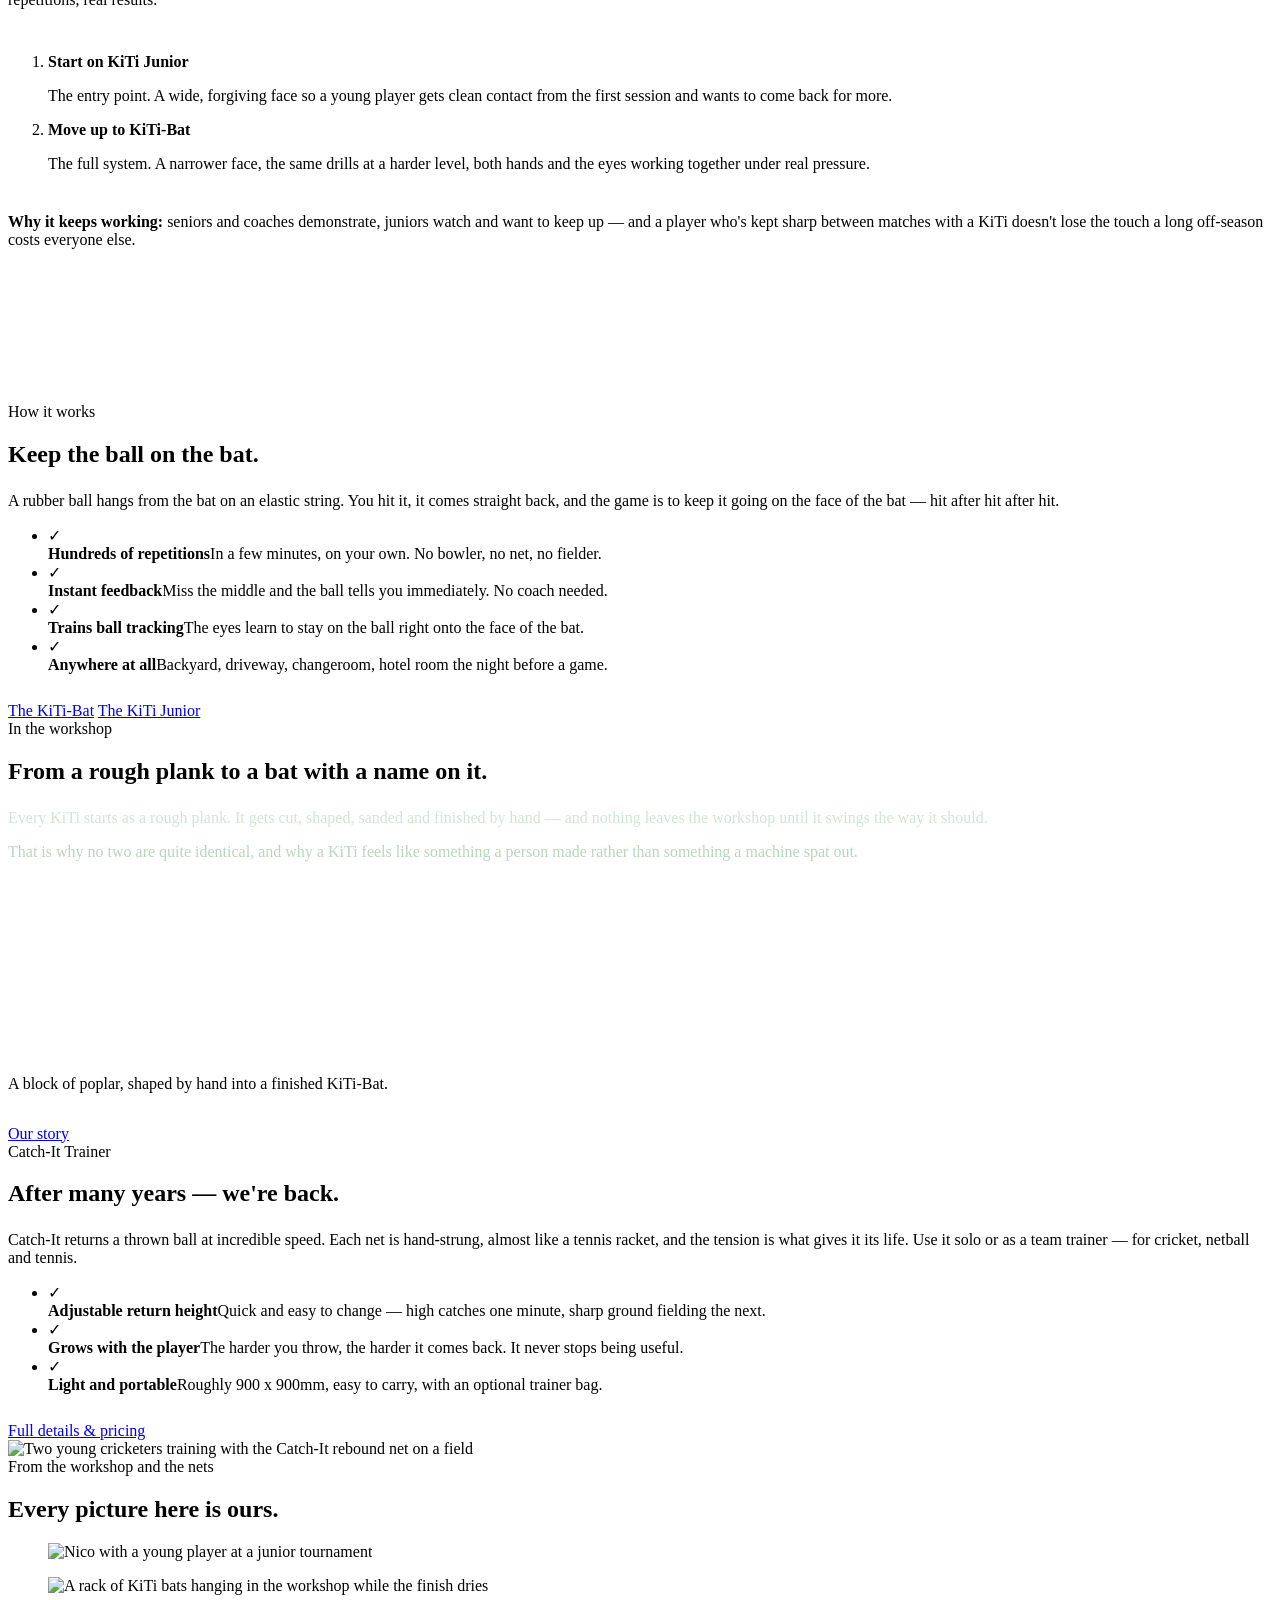
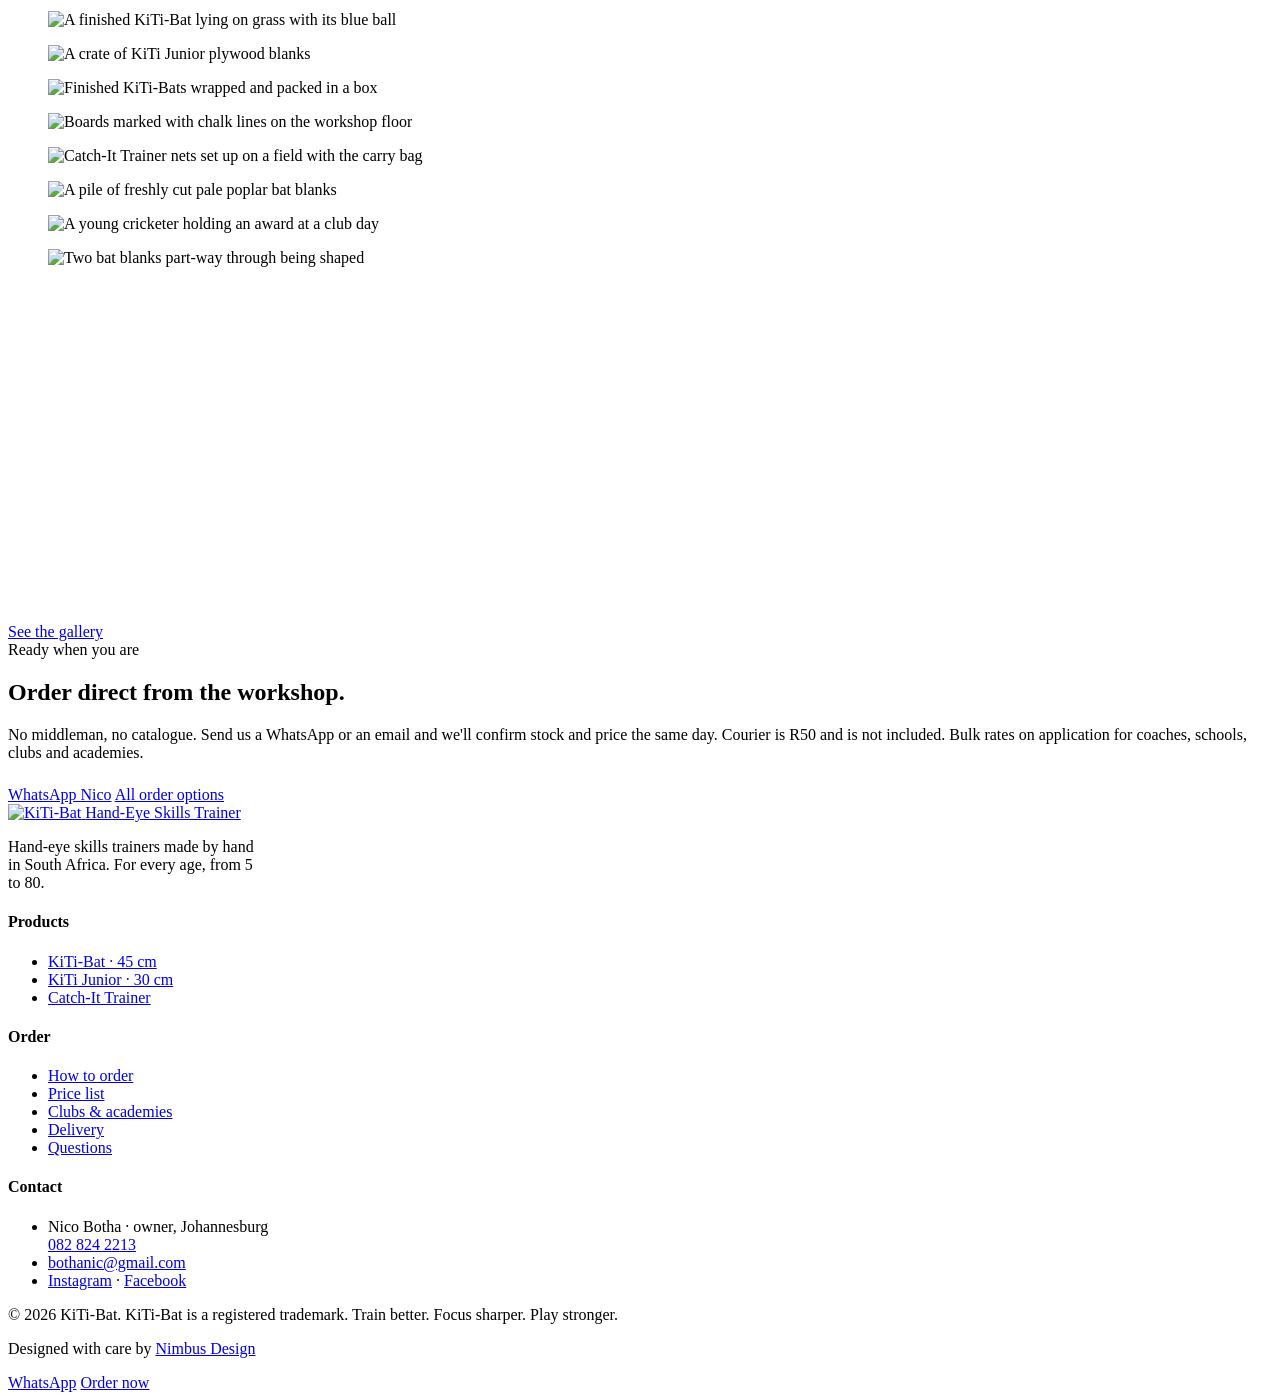
==== commit 4cae8bc9: "Give the home page some motion and break up the stack of boxes The page was a run of identically sha" ====
--- a/site/index.html
+++ b/site/index.html
@@ -23,7 +23,7 @@
 <link rel="icon" href="/favicon.ico?v=e1fb769e" sizes="32x32">
 <link rel="icon" href="/assets/img/icon-512.png?v=19b3a19d" type="image/png" sizes="512x512">
 <link rel="apple-touch-icon" href="/assets/img/apple-touch-icon.png?v=f233a903">
-<link rel="stylesheet" href="/assets/css/style.css?v=a02bea1f">
+<link rel="stylesheet" href="/assets/css/style.css?v=76906372">
 <script type="application/ld+json">
 {
  "@context": "https://schema.org",
@@ -126,6 +126,57 @@
   },
   {
    "@type": "VideoObject",
+   "@id": "https://www.kiti-bats.co.za/#video-bat-demo-driveway",
+   "name": "Training with a KiTi-Bat in a driveway",
+   "description": "A young cricketer in a driveway hitting the ball on a KiTi-Bat, again and again, without it leaving the face of the bat.",
+   "thumbnailUrl": [
+    "https://www.kiti-bats.co.za/assets/img/bat-demo-driveway-poster.jpg"
+   ],
+   "uploadDate": "2026-09-08T13:23:00+00:00",
+   "duration": "PT12S",
+   "contentUrl": "https://www.kiti-bats.co.za/assets/video/bat-demo-driveway.mp4",
+   "isFamilyFriendly": true,
+   "inLanguage": "en-ZA",
+   "publisher": {
+    "@id": "https://www.kiti-bats.co.za/#organization"
+   }
+  },
+  {
+   "@type": "VideoObject",
+   "@id": "https://www.kiti-bats.co.za/#video-bat-demo-3",
+   "name": "A young player training with a KiTi-Bat",
+   "description": "A young player at a tournament hitting the ball on a KiTi-Bat, again and again, without it leaving the face of the bat.",
+   "thumbnailUrl": [
+    "https://www.kiti-bats.co.za/assets/img/bat-demo-3-poster.jpg"
+   ],
+   "uploadDate": "2026-09-07T12:29:46+00:00",
+   "duration": "PT5S",
+   "contentUrl": "https://www.kiti-bats.co.za/assets/video/bat-demo-3.mp4",
+   "isFamilyFriendly": true,
+   "inLanguage": "en-ZA",
+   "publisher": {
+    "@id": "https://www.kiti-bats.co.za/#organization"
+   }
+  },
+  {
+   "@type": "VideoObject",
+   "@id": "https://www.kiti-bats.co.za/#video-junior-demo-2",
+   "name": "A young player training with a KiTi Junior",
+   "description": "A young player hitting the ball on a KiTi Junior, again and again, without it leaving the face of the bat.",
+   "thumbnailUrl": [
+    "https://www.kiti-bats.co.za/assets/img/junior-demo-2-poster.jpg"
+   ],
+   "uploadDate": "2026-09-07T12:52:15+00:00",
+   "duration": "PT19S",
+   "contentUrl": "https://www.kiti-bats.co.za/assets/video/junior-demo-2.mp4",
+   "isFamilyFriendly": true,
+   "inLanguage": "en-ZA",
+   "publisher": {
+    "@id": "https://www.kiti-bats.co.za/#organization"
+   }
+  },
+  {
+   "@type": "VideoObject",
    "@id": "https://www.kiti-bats.co.za/#video-making-of",
    "name": "From a block of poplar to a finished KiTi-Bat",
    "description": "A block of poplar being shaped into a finished KiTi-Bat, ending with the ball bouncing on the face of the bat.",
@@ -140,27 +191,12 @@
    "publisher": {
     "@id": "https://www.kiti-bats.co.za/#organization"
    }
-  },
-  {
-   "@type": "VideoObject",
-   "@id": "https://www.kiti-bats.co.za/#video-bat-demo-driveway",
-   "name": "Training with a KiTi-Bat in a driveway",
-   "description": "A young cricketer in a driveway hitting the ball on a KiTi-Bat, again and again, without it leaving the face of the bat.",
-   "thumbnailUrl": [
-    "https://www.kiti-bats.co.za/assets/img/bat-demo-driveway-poster.jpg"
-   ],
-   "uploadDate": "2026-09-08T13:23:00+00:00",
-   "duration": "PT12S",
-   "contentUrl": "https://www.kiti-bats.co.za/assets/video/bat-demo-driveway.mp4",
-   "isFamilyFriendly": true,
-   "inLanguage": "en-ZA",
-   "publisher": {
-    "@id": "https://www.kiti-bats.co.za/#organization"
-   }
   }
  ]
 }
 </script>
+<script>window.va = window.va || function () { (window.vaq = window.vaq || []).push(arguments); };</script>
+<script defer src="/_vercel/insights/script.js"></script>
 </head>
 <body>
 <a class="skip" href="#main">Skip to content</a>
@@ -201,7 +237,12 @@
         </div>
       </div>
       <figure class="hero__art hero__art--reel">
-        <img src="/assets/img/kitibat-vs-junior.jpg" alt="A KiTi-Bat and a KiTi Junior side by side, showing the difference in length and width" fetchpriority="high" width="911" height="1600">
+        <video class="pano-video" autoplay muted loop playsinline preload="none"
+               poster="/assets/img/bat-demo-driveway-hero.jpg"
+               aria-label="A young cricketer in a driveway hitting the ball on a KiTi-Bat, again and again, without it leaving the face of the bat">
+          <source src="/assets/video/bat-demo-driveway.mp4" type="video/mp4">
+          <img src="/assets/img/kitibat-vs-junior.jpg" alt="A KiTi-Bat and a KiTi Junior side by side, showing the difference in length and width" width="911" height="1600">
+        </video>
       </figure>
     </div>
   </section>
@@ -209,7 +250,7 @@
   <!-- TRUST STRIP -->
   <section class="strip">
     <div class="wrap">
-      <div class="strip__grid">
+      <div class="strip__grid reveal-group">
         <div class="strip__item"><b>Made by hand</b><span>Shaped, sanded and finished one at a time in our own workshop.</span></div>
         <div class="strip__item"><b>Ages 5 to 80</b><span>Two sizes, so the bat fits the player rather than the other way round.</span></div>
         <div class="strip__item"><b>Club &amp; academy pricing</b><span>Bulk rates on application for coaches, schools, clubs and academies.</span></div>
@@ -218,16 +259,40 @@
     </div>
   </section>
 
+  <!-- ACTION BAND -->
+  <section class="band">
+    <div class="wrap band__grid">
+      <div class="band__copy reveal">
+        <span class="kicker">The whole idea</span>
+        <h2 class="h2">Hit it. It comes straight back. Do it again.</h2>
+        <p class="lede">No bowler, no net, no fielder, nobody to feed you balls. A driveway and five minutes is the whole setup &mdash; and the ball tells you the truth every single time you miss the middle.</p>
+        <div class="tally">
+          <div class="tally__item"><b>45 cm</b><span>The KiTi-Bat</span></div>
+          <div class="tally__item"><b>30 cm</b><span>The KiTi Junior</span></div>
+          <div class="tally__item"><b>5&ndash;80</b><span>Ages it suits</span></div>
+        </div>
+      </div>
+      <figure class="band__reel reveal">
+        <video class="pano-video" autoplay muted loop playsinline preload="none"
+               poster="/assets/img/bat-demo-3-poster.jpg"
+               aria-label="A young player at a tournament hitting the ball on a KiTi-Bat, again and again, without it leaving the face of the bat">
+          <source src="/assets/video/bat-demo-3.mp4" type="video/mp4">
+          <img src="/assets/img/bat-demo-3-poster.jpg" alt="A young player in club colours batting with a KiTi-Bat at a tournament" width="480" height="864">
+        </video>
+      </figure>
+    </div>
+  </section>
+
   <!-- THE RANGE -->
   <section class="section section--bone" id="range">
     <div class="wrap">
-      <div class="center measure-center" style="margin-bottom: 2.75rem;">
+      <div class="center measure-center reveal" style="margin-bottom: 2.75rem;">
         <span class="kicker">The Range</span>
         <h2 class="h2 rule center">Three tools. One skill.</h2>
         <p class="lede" style="margin-top:1.5rem;">Hand-eye coordination is the difference between a player who reacts and a player who reads the ball. Two bat sizes and a rebound net, each training it from a different angle.</p>
       </div>
 
-      <div class="cards">
+      <div class="cards reveal-group">
 
         <article class="card">
           <div class="card__media">
@@ -280,7 +345,7 @@
         <h2 class="h2 rule center">One system. Two entry points.</h2>
         <p class="lede" style="margin-top:1.5rem;">It looks like backyard fun, but every swing is doing a job: sharpening hand-eye coordination, reflexes and peripheral vision &mdash; the things a batter's game is actually built on. Quick warm-ups, high repetitions, real results.</p>
       </div>
-      <ol class="steps">
+      <ol class="steps reveal-group">
         <li><b>Start on KiTi Junior</b><p>The entry point. A wide, forgiving face so a young player gets clean contact from the first session and wants to come back for more.</p></li>
         <li><b>Move up to KiTi-Bat</b><p>The full system. A narrower face, the same drills at a harder level, both hands and the eyes working together under real pressure.</p></li>
       </ol>
@@ -293,10 +358,10 @@
   <!-- HOW IT WORKS -->
   <section class="section section--white">
     <div class="wrap split split--wide-right">
-      <div class="frame frame--tall">
-        <video class="pano-video" autoplay muted loop playsinline preload="none" poster="/assets/img/bat-demo-driveway-poster.jpg"
-               aria-label="A young cricketer in a driveway hitting the ball on a KiTi-Bat, again and again, without it leaving the face of the bat">
-          <source src="/assets/video/bat-demo-driveway.mp4" type="video/mp4">
+      <div class="frame frame--tall reveal">
+        <video class="pano-video" autoplay muted loop playsinline preload="none" poster="/assets/img/junior-demo-2-poster.jpg"
+               aria-label="A young player hitting the ball on a KiTi Junior, again and again, without it leaving the face of the bat">
+          <source src="/assets/video/junior-demo-2.mp4" type="video/mp4">
           <img src="/assets/img/bats-packed.jpg?v=d7138bb8" alt="KiTi-Bats packed in a box, each with its rubber ball and elastic cord attached" width="610" height="1045">
         </video>
       </div>
@@ -304,7 +369,7 @@
         <span class="kicker">How it works</span>
         <h2 class="h2 rule">Keep the ball on the bat.</h2>
         <p class="lede" style="margin-top:1.5rem;">A rubber ball hangs from the bat on an elastic string. You hit it, it comes straight back, and the game is to keep it going on the face of the bat — hit after hit after hit.</p>
-        <ul class="features">
+        <ul class="features reveal-group">
           <li><span class="dot" aria-hidden="true">&check;</span><div><b>Hundreds of repetitions</b><span>In a few minutes, on your own. No bowler, no net, no fielder.</span></div></li>
           <li><span class="dot" aria-hidden="true">&check;</span><div><b>Instant feedback</b><span>Miss the middle and the ball tells you immediately. No coach needed.</span></div></li>
           <li><span class="dot" aria-hidden="true">&check;</span><div><b>Trains ball tracking</b><span>The eyes learn to stay on the ball right onto the face of the bat.</span></div></li>
@@ -348,7 +413,7 @@
         <span class="kicker">Catch-It Trainer</span>
         <h2 class="h2 rule">After many years — we're back.</h2>
         <p class="lede" style="margin-top:1.5rem;">Catch-It returns a thrown ball at incredible speed. Each net is hand-strung, almost like a tennis racket, and the tension is what gives it its life. Use it solo or as a team trainer — for cricket, netball and tennis.</p>
-        <ul class="features">
+        <ul class="features reveal-group">
           <li><span class="dot" aria-hidden="true">&check;</span><div><b>Adjustable return height</b><span>Quick and easy to change — high catches one minute, sharp ground fielding the next.</span></div></li>
           <li><span class="dot" aria-hidden="true">&check;</span><div><b>Grows with the player</b><span>The harder you throw, the harder it comes back. It never stops being useful.</span></div></li>
           <li><span class="dot" aria-hidden="true">&check;</span><div><b>Light and portable</b><span>Roughly 900 x 900mm, easy to carry, with an optional trainer bag.</span></div></li>
@@ -357,9 +422,42 @@
           <a class="btn btn--dark" href="/catch-it-trainer">Full details &amp; pricing</a>
         </div>
       </div>
-      <div class="frame frame--wide">
+      <div class="frame frame--tall reveal">
         <img src="/assets/img/catchit-in-use.jpg" alt="Two young cricketers training with the Catch-It rebound net on a field" loading="lazy" width="497" height="884">
       </div>
+    </div>
+  </section>
+
+  <!-- PHOTO RIBBON -->
+  <section class="ribbon">
+    <div class="wrap ribbon__head reveal">
+      <span class="kicker">From the workshop and the nets</span>
+      <h2 class="h2 rule center">Every picture here is ours.</h2>
+    </div>
+    <div class="ribbon__track">
+        <figure><img src="/assets/img/nico-tournament-1.jpg" alt="Nico with a young player at a junior tournament" loading="lazy"></figure>
+        <figure><img src="/assets/img/workshop-bats.jpg" alt="A rack of KiTi bats hanging in the workshop while the finish dries" loading="lazy"></figure>
+        <figure><img src="/assets/img/kitibat-edge.jpg" alt="A finished KiTi-Bat lying on grass with its blue ball" loading="lazy"></figure>
+        <figure><img src="/assets/img/junior-blanks-crate.jpg" alt="A crate of KiTi Junior plywood blanks" loading="lazy"></figure>
+        <figure><img src="/assets/img/bats-packed.jpg" alt="Finished KiTi-Bats wrapped and packed in a box" loading="lazy"></figure>
+        <figure><img src="/assets/img/willow-planks.jpg" alt="Boards marked with chalk lines on the workshop floor" loading="lazy"></figure>
+        <figure><img src="/assets/img/catchit-kit.jpg" alt="Catch-It Trainer nets set up on a field with the carry bag" loading="lazy"></figure>
+        <figure><img src="/assets/img/bat-blanks.jpg" alt="A pile of freshly cut pale poplar bat blanks" loading="lazy"></figure>
+        <figure><img src="/assets/img/junior-award.jpg" alt="A young cricketer holding an award at a club day" loading="lazy"></figure>
+        <figure><img src="/assets/img/bat-shaping-pair.jpg" alt="Two bat blanks part-way through being shaped" loading="lazy"></figure>
+        <figure aria-hidden="true"><img src="/assets/img/nico-tournament-1.jpg" alt="" loading="lazy"></figure>
+        <figure aria-hidden="true"><img src="/assets/img/workshop-bats.jpg" alt="" loading="lazy"></figure>
+        <figure aria-hidden="true"><img src="/assets/img/kitibat-edge.jpg" alt="" loading="lazy"></figure>
+        <figure aria-hidden="true"><img src="/assets/img/junior-blanks-crate.jpg" alt="" loading="lazy"></figure>
+        <figure aria-hidden="true"><img src="/assets/img/bats-packed.jpg" alt="" loading="lazy"></figure>
+        <figure aria-hidden="true"><img src="/assets/img/willow-planks.jpg" alt="" loading="lazy"></figure>
+        <figure aria-hidden="true"><img src="/assets/img/catchit-kit.jpg" alt="" loading="lazy"></figure>
+        <figure aria-hidden="true"><img src="/assets/img/bat-blanks.jpg" alt="" loading="lazy"></figure>
+        <figure aria-hidden="true"><img src="/assets/img/junior-award.jpg" alt="" loading="lazy"></figure>
+        <figure aria-hidden="true"><img src="/assets/img/bat-shaping-pair.jpg" alt="" loading="lazy"></figure>
+    </div>
+    <div class="wrap ribbon__foot">
+      <a class="btn btn--ghost" href="/gallery">See the gallery</a>
     </div>
   </section>
 
@@ -428,6 +526,6 @@
   <a class="btn btn--primary" href="/order">Order now</a>
 </div>
 
-<script src="/assets/js/main.js?v=3509329d" defer></script>
+<script src="/assets/js/main.js?v=45008fcf" defer></script>
 </body>
 </html>
